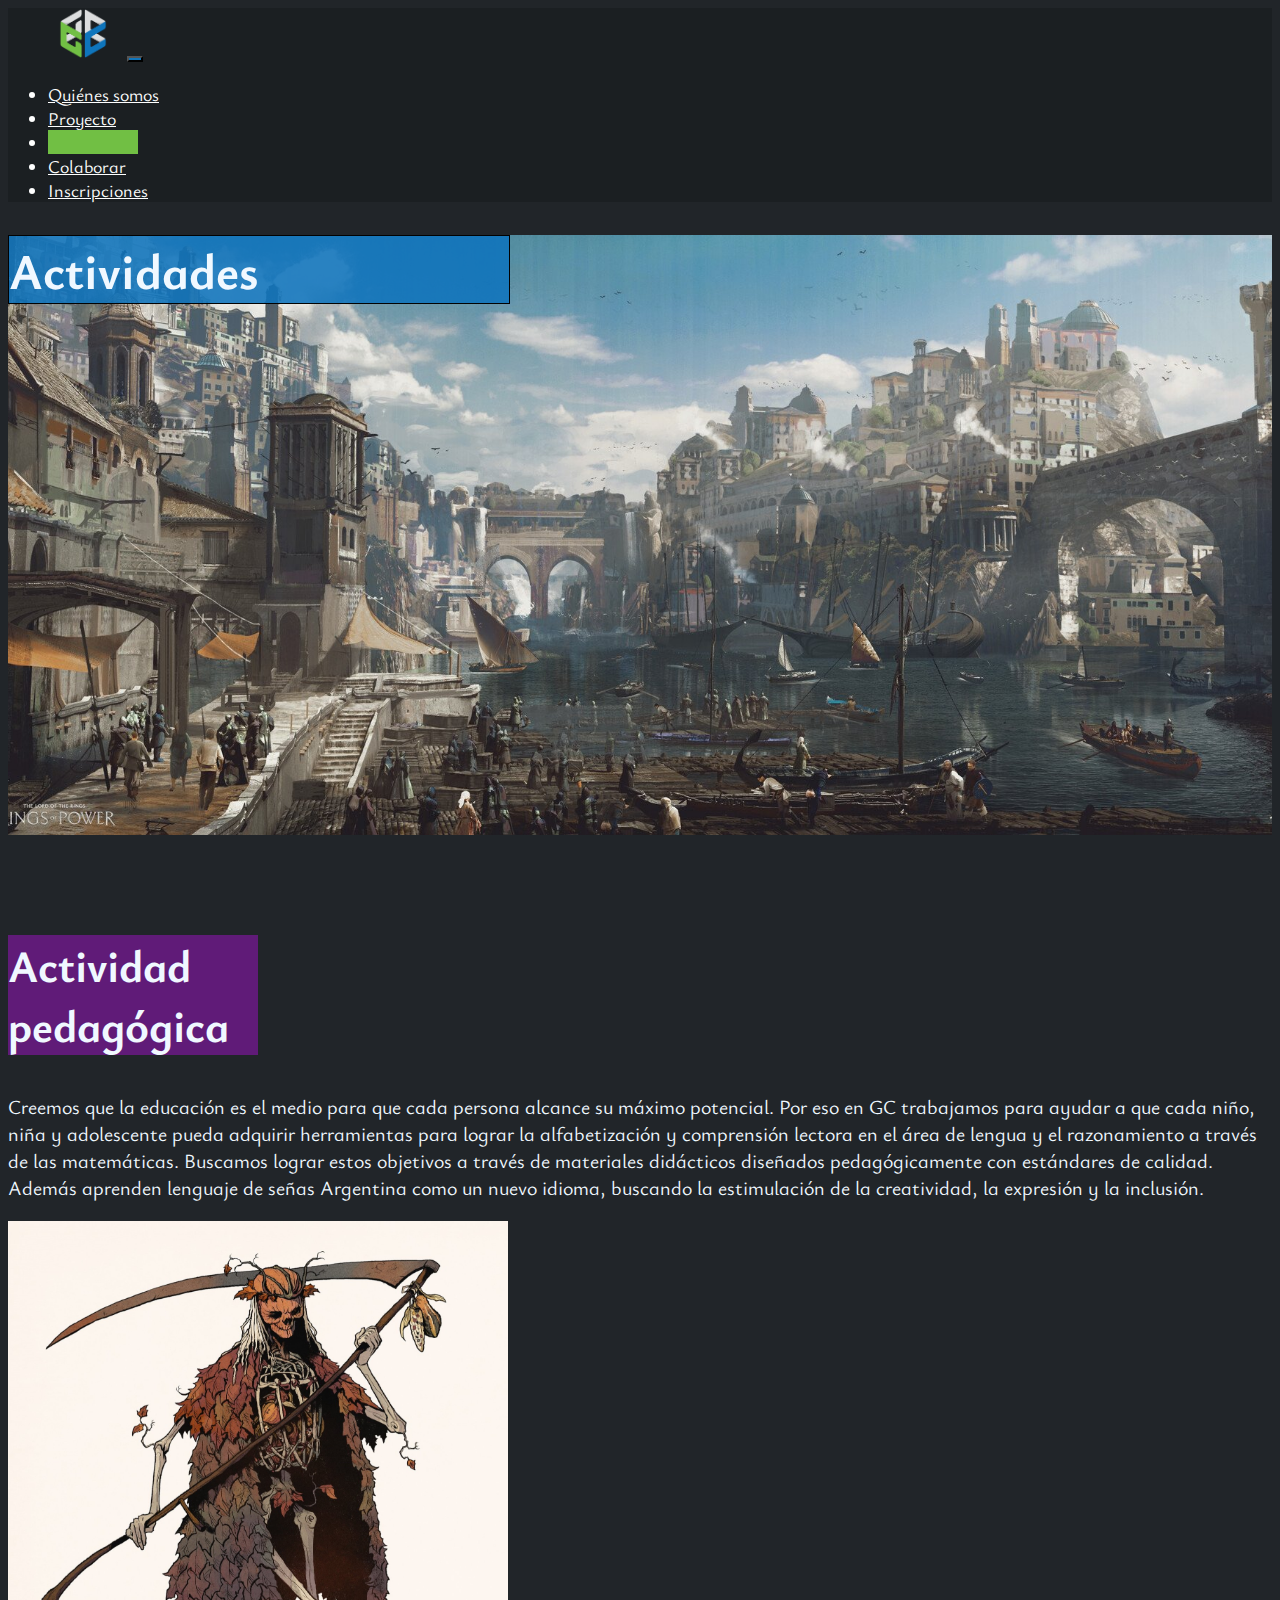
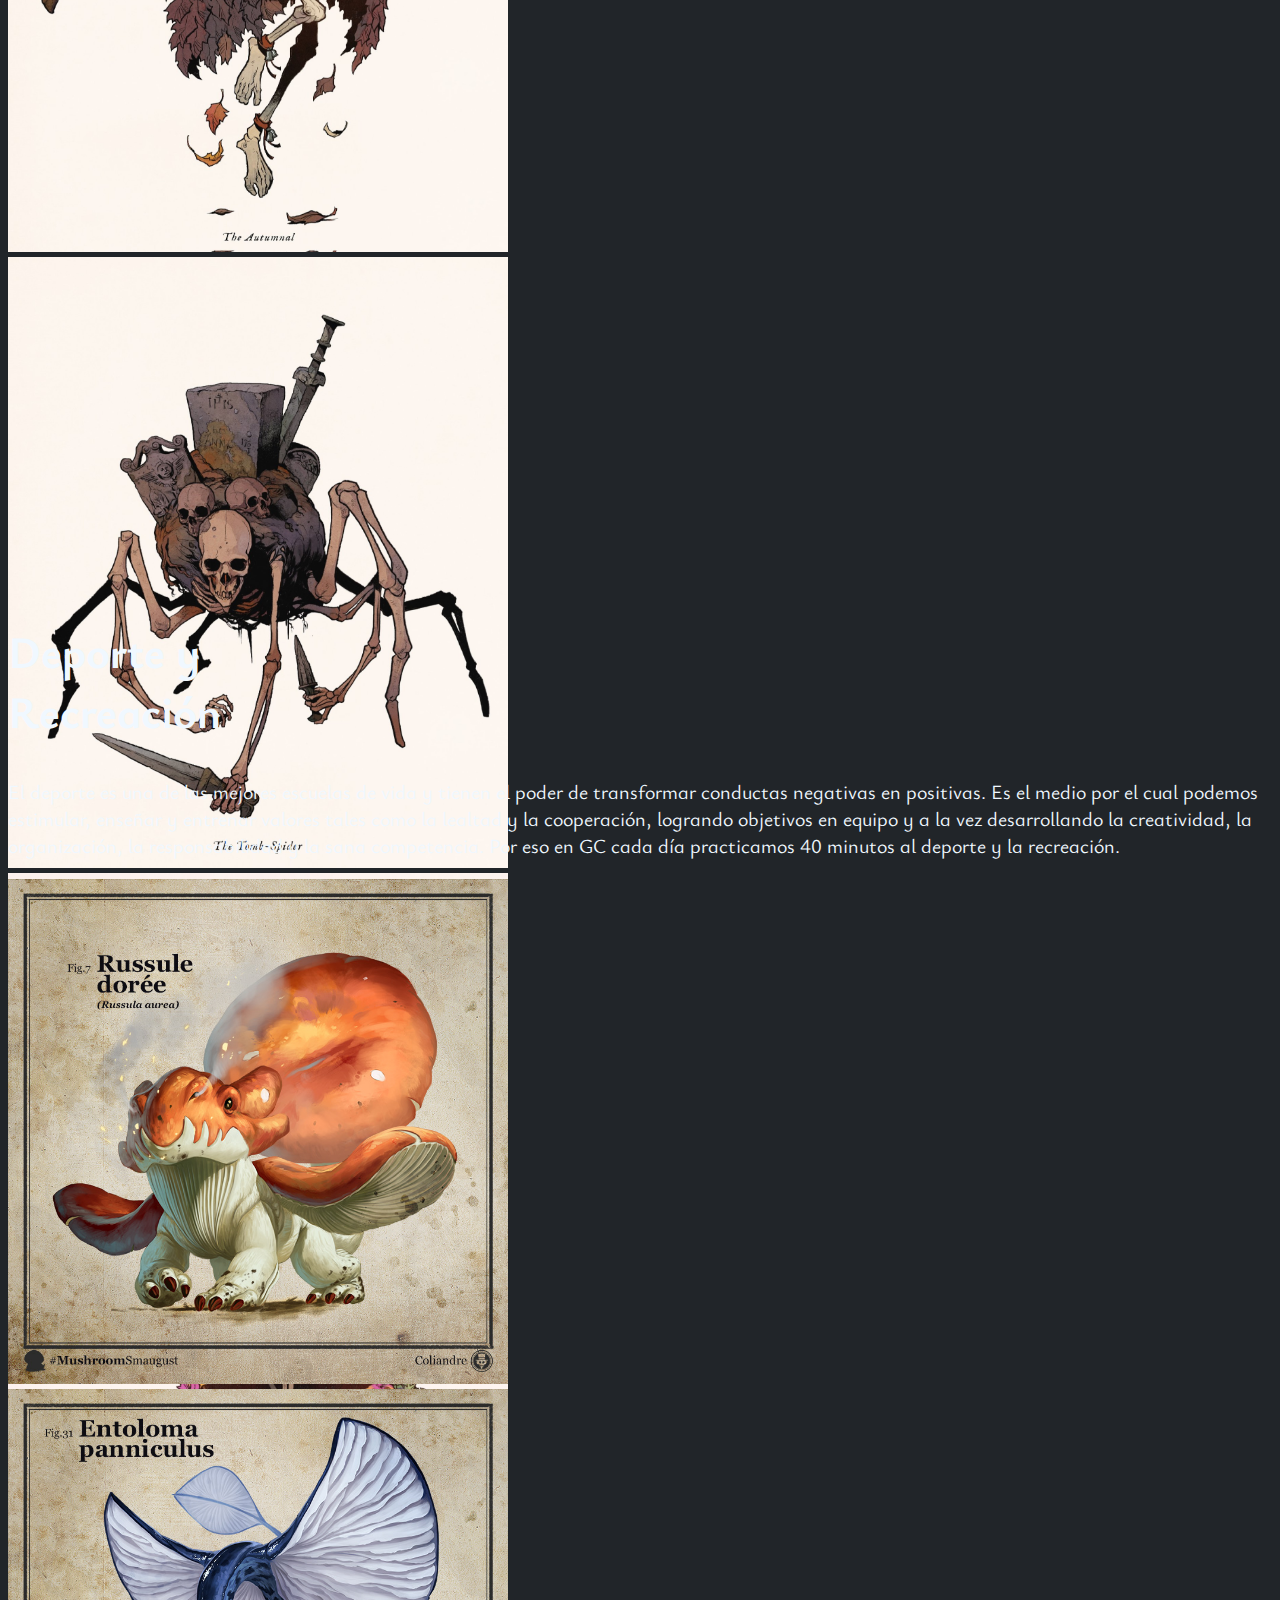
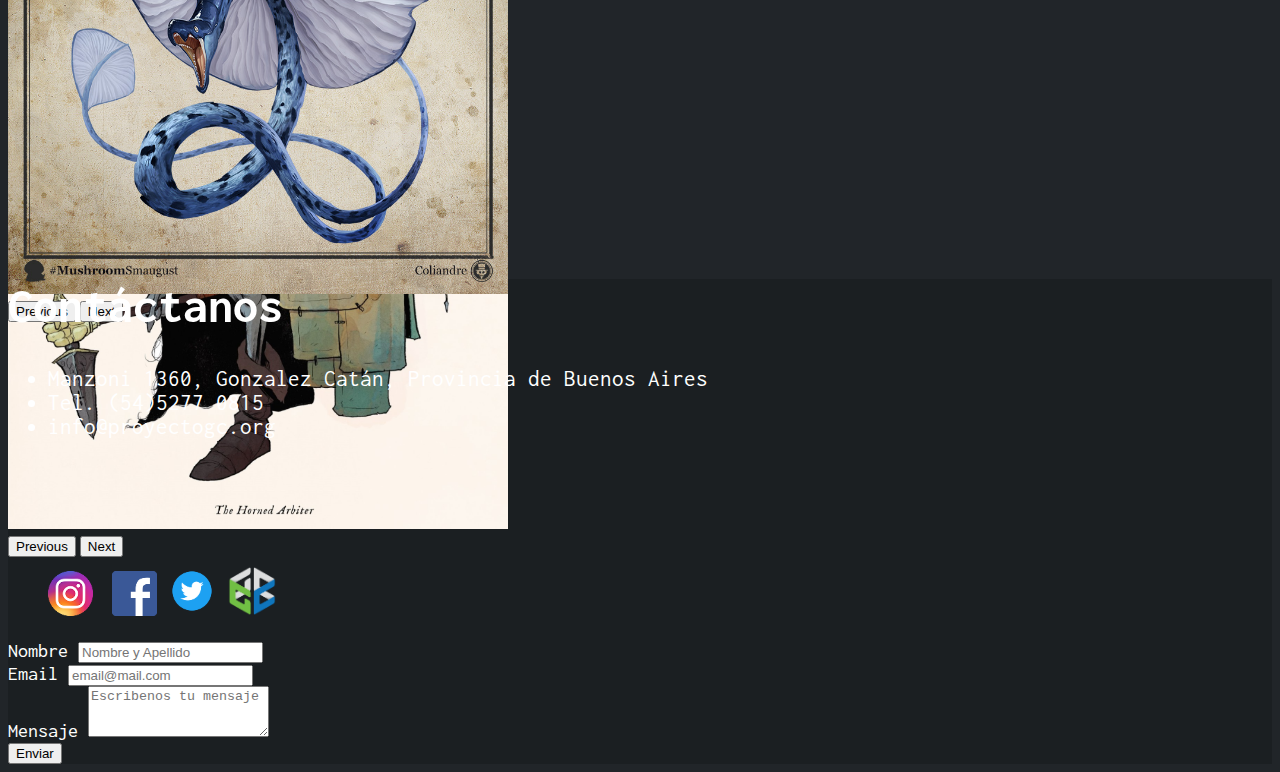
==== pages/actividades.html @ 242a7932 "proyecto integrador fase 1" ====
<!DOCTYPE html>
<html lang="es">

<head>
    <meta charset="UTF-8">
    <meta name="viewport" content="width=device-width, initial-scale=1.0">
    <title>Proyecto 1</title>
    <link rel="stylesheet" href="../styles.css">
    <link rel="stylesheet" href="../css/animacion.css">
    <link rel="shortcut icon" href="../img/logoGC.png" type="image/x-icon">
</head>

<body>
    <header class="sticky-top">
        <nav class="navbar navbar-expand-lg color-nav">
            <div class="container-fluid">
                <a href="/index.html"><img class="gcLogo" src="../img/logoGC.png" alt="logoGC"></a>
                <button class="navbar-toggler" type="button" data-bs-toggle="collapse" data-bs-target="#navbarNav"
                    aria-controls="navbarNav" aria-expanded="false" aria-label="Toggle navigation">
                    <span class="navbar-toggler-icon"></span>
                </button>
                <div class="collapse navbar-collapse" id="navbarNav">
                    <ul class="navbar-nav">
                        <li class="nav-item">
                            <a class="nav-link" aria-current="page" href="/pages/quienesSomos.html">Quiénes somos</a>
                        </li>
                        <li class="nav-item">
                            <a class="nav-link" href="/pages/proyecto.html">Proyecto</a>
                        </li>
                        <li class="nav-item">
                            <a class="nav-link active rounded-5" href="/pages/actividades.html">Actividades</a>
                        </li>
                        <li class="nav-item">
                            <a class="nav-link" href="/pages/colaborar.html">Colaborar</a>
                        </li>
                        <li class="nav-item">
                            <a class="nav-link" href="/pages/inscripciones.html">Inscripciones</a>
                        </li>
                    </ul>
                </div>
            </div>
        </nav>
    </header>
    <main>
        <div class="img-home banner6 p-5">
            <div class="text-img-qs d-flex flex-column align-items-center justify-content-end ani-title">
                <h1 class="p-3 ch1 text-center rounded-4">Actividades</h1>
            </div>
        </div>

        <section>
            <div class="container container-fluid m-custom">
                <div>
                    <h2 class="color-h-actividades text-center rounded-4 p-2 ani-logos">Actividad <br>pedagógica</h2>
                    <p class="mt-3 p-2">Creemos que la educación es el medio para que cada persona alcance su máximo
                        potencial. Por eso en GC trabajamos para ayudar a que cada niño, niña y adolescente pueda
                        adquirir herramientas para lograr la alfabetización y comprensión lectora en el área de lengua y
                        el razonamiento a través de las matemáticas. Buscamos lograr estos objetivos a través de
                        materiales didácticos diseñados pedagógicamente con estándares de calidad. Además aprenden
                        lenguaje de señas Argentina como un nuevo idioma, buscando la estimulación de la creatividad, la
                        expresión y la inclusión.</p>
                </div>
            </div>
            <div class="carousel-size container container-fluid mt-5">
                <div id="carouselExample" class="carousel slide text-center">
                    <div class="carousel-inner">
                        <div class="carousel-item active">
                            <img class="img-actividades img-fluid" src="../img/img-actividades1.jpg" class="d-block"
                                alt="img-actividades1">
                        </div>
                        <div class="carousel-item">
                            <img class="img-actividades img-fluid" src="../img/img-actividades2.jpg" class="d-block"
                                alt="img-actividades2">
                        </div>
                        <div class="carousel-item">
                            <img class="img-actividades img-fluid" src="../img/img-actividades3.jpg" class="d-block"
                                alt="img-actividades3">
                        </div>
                        <div class="carousel-item">
                            <img class="img-actividades img-fluid" src="../img/img-actividades4.jpg" class="d-block"
                                alt="img-actividades4">
                        </div>
                    </div>
                    <button class="carousel-control-prev" type="button" data-bs-target="#carouselExample"
                        data-bs-slide="prev">
                        <span class="carousel-control-prev-icon" aria-hidden="true"></span>
                        <span class="visually-hidden">Previous</span>
                    </button>
                    <button class="carousel-control-next" type="button" data-bs-target="#carouselExample"
                        data-bs-slide="next">
                        <span class="carousel-control-next-icon" aria-hidden="true"></span>
                        <span class="visually-hidden">Next</span>
                    </button>
                </div>
            </div>
            <div class="container container-fluid m-custom">
                <div class="mb-5">
                    <h2 class="color-h-actividades text-center rounded-4 p-2 ani-logos">Deporte y <br>Recreación</h2>
                    <p class="mt-3 p-2">El deporte es una de las mejores escuelas de vida y tienen el poder de transformar
                        conductas negativas en positivas. Es el medio por el cual podemos estimular, enseñar y entrenar
                        valores tales como la lealtad y la cooperación, logrando objetivos en equipo y a la vez
                        desarrollando la creatividad, la organización, la responsabilidad y la sana competencia. Por eso
                        en GC cada día practicamos 40 minutos al deporte y la recreación.</p>
                </div>
            </div>
            <div class="carousel-size container container-fluid mt-5 mb-custom">
                <div id="carouselExample1" class="carousel slide text-center">
                    <div class="carousel-inner">
                        <div class="carousel-item active">
                            <img class="img-actividades img-fluid" src="../img/img-actividades5.jpg" class="d-block"
                                alt="img-actividades1">
                        </div>
                        <div class="carousel-item">
                            <img class="img-actividades img-fluid" src="../img/img-actividades6.jpg" class="d-block"
                                alt="img-actividades2">
                        </div>
                    </div>
                    <button class="carousel-control-prev" type="button" data-bs-target="#carouselExample1"
                        data-bs-slide="prev">
                        <span class="carousel-control-prev-icon" aria-hidden="true"></span>
                        <span class="visually-hidden">Previous</span>
                    </button>
                    <button class="carousel-control-next" type="button" data-bs-target="#carouselExample1"
                        data-bs-slide="next">
                        <span class="carousel-control-next-icon" aria-hidden="true"></span>
                        <span class="visually-hidden">Next</span>
                    </button>
                </div>
            </div>
        </section>
    </main>



    <footer class="p-5">
        <div class="row">
            <div class="col-lg-6 col-md-12 col-sm-12">
                <h1 class="text-sm1">Contáctanos</h1>
                <ul class="d-flex flex-column justify-content-center text-footer cf">
                    <li class="text-sm2">Manzoni 1360, Gonzalez Catán, Provincia de Buenos Aires</li>
                    <li class="text-sm2">Tel. (54)5277 0815</li>
                    <li class="text-sm2">info@proyectogc.org</li>
                </ul>
                <ul>
                    <a href="https://www.instagram.com/" class="mr-1" target="_blank"><img class="logos-footer l-i"
                            src="../img/logo-instagram.png"></a>
                    <a href="https://www.facebook.com/" target="_blank"><img class="logos-footer l-f"
                            src="../img/logo-facebook.png"></a>
                    <a href="https://twitter.com/" target="_blank"><img class="logos-footer"
                            src="../img/logo-twitter.png"></a>
                    <img class="logos-footer" src="../img/logoGC.png" alt="gclogo">
                </ul>
            </div>
            <div class="col-lg-6 col-md-12 col-sm-12">
                <form>
                    <div class="mb-2">
                        <label class="form-label">Nombre</label>
                        <input type="text" class="form-control" placeholder="Nombre y Apellido" required>
                    </div>
                    <div class="mb-2">
                        <label class="form-label">Email</label>
                        <input type="email" class="form-control" placeholder="email@mail.com" required>
                    </div>
                    <div class="mb-2">
                        <label class="form-label">Mensaje</label>
                        <textarea class="form-control" rows="3" placeholder="Escribenos tu mensaje" required></textarea>
                    </div>
                    <button type="submit" class="btn btn-primary">Enviar</button>
                </form>
            </div>
        </div>
    </footer>

    <script src="../main.js" type="module"></script>
</body>

</html>
---- styles.css ----
@import './node_modules/bootstrap/dist/css/bootstrap.css';
@import url('https://fonts.googleapis.com/css2?family=Inconsolata&family=Inter:wght@400;700&family=Ysabeau+Infant:wght@400;700&display=swap');

body{
    background-color: #212529;
    color: aliceblue;
    font-family: 'Ysabeau Infant', sans-serif;
    overflow-x: hidden;
}
header{
    font-size: 18px;
}
main h1{
    font-size: 50px;
    font-weight: bold;
}
main p{
    font-size: 20px;
}
main h2{
    font-size: 45px;
}
main h3{
    font-size: 30px;
    color: rgb(207, 120, 39);
}
section h4{
    font-size: 30px;
}
.text-home{
    font-size: 27px;
}
main h5{
    font-size: 35px;
}
footer{
    font-family: 'Inconsolata', monospace;
    font-size: 20px;
}
footer h1{
    font-size: 50px;
    font-weight: bold;
}
footer li{
    font-size: 23px;
}
.color-nav, .nav-link, footer{
    background-color: #1B1F22;
    color: white;
}
.nav-link:hover, .navbar-nav .active{
    color: #71BF44;
}
.navbar-nav .active{
    background-color: #71BF44;
}
@media(max-width:991px){
    .navbar-nav .active{
    background-color: #71BF44;
    width: 150px;
    text-align: center;
    }
}
.gcLogo{
    width: 50px;
    margin: 0px 15px 0px 50px;
}
.navbar-toggler{
    background-color: #0F75BC;
}
.text-footer{
    font-size: 20px;
}
.cf{
    height: 20vh;
}
.mr-1{
    margin-right: 9px;
}
.logos-footer{
    width: 50px;
}
.img-home{
    background-repeat: no-repeat;
    background-size: cover;
    background-position: center;
    height: 600px;
}
.banner1{
    background-image: url(img/img-colaborar.jpg);
}
.banner2{
    background-image: url(img/banner2.jpg);
}
.banner3{
    background-image: url(img/banner3.jpg);
}
.banner4{
    background-image: url(img/banner4.jpg);
}
.banner5{
    background-image: url(img/banner5.jpg);
}
.banner6{
    background-image: url(img/banner6.jpg);
}
@media (min-width: 280px) {
    .img-text-home{
        width: 250px;
        height: 500px;
    }
}
.ch1{
    background-color: #0f74bce1;
    width: 500px;
    border: 1px solid #020202;
}
.cp1{
    color: rgb(255, 230, 230);
    font-weight: bold;
    font-size: 18px;
    background-color: #0f74bca2;
    border-radius: 10px;
    padding: 5px;
    border: 1px solid #000000;
}
.img-main{
    width: 140px;
    height: 110px;
}
@media (min-width: 1600px){
    .img-main{
        margin-right: -90px;
    }
}
.img-card-home{
    width: 350px;
}
.color-article-h4 strong{
    color: #0F75BC;
}
.l-i, .l-f{
    width: 45px;  
}

/*Clases para page QuienesSomos*/
.text-img-qs{
    height: 500px;
    width: 1000px;
}
.color-qs{
    background-color: #0f74bce1;
    width: 800px;
    border: 1px solid #000000;
}
@media (max-width: 1200px) {
    .text-img-qs, .color-qs, .ch1{
        width: auto;
    }
}
.color-cr{
    background-color: #61a53a;
    color: rgb(0, 0, 0);
}
@media (max-width: 767px){
    .rup{
        display: none;
    }
}
/*Clases para page Proyecto*/
.img-p-proyecto{
    width: 350px;
}
.img-card-proyecto{
    width: 200px;
}
.color-p-proyecto{
    color: rgba(247, 233, 45, 0.849);
}
.color-h1-proyecto{
    background-color:rgba(119, 24, 148, 0.527);
    width: 300px;
    height: 70px;
}
.img-main-proyecto{
    width: 140px;
    height: 110px;
    margin-right: 50px;
}
/*Clases para page Actividades*/
.img-actividades{
    width: 500px;
}
.carousel-size{
    max-width: 900px;
    max-height: 900px;
}
.color-h-actividades{
    background-color: rgba(119, 24, 148, 0.74);
    width: 250px;
}
@media (max-width: 280px){
    .color-h-actividades{
        width: auto;
    }
}
/*Clases para page Inscripciones*/
.img-inscripciones{
    width: 400px;
}
.active-i{
    background-color:#0F75BC;
    border: 1px solid #000000;
}
@media(min-width:992px){
    .border-right{
        border-right: 1px solid white;
    }
}
section li{
    font-size: 20px;
}
.form-inscripcion{
    font-size: 20px;
}
.req-inscrip{
    border: 1px solid #000000;
}
/*Clases para page Colaborar*/
.img-colaborar, .text-colaborar{
    width: 900px;
}
@media (max-width:840px){
    .text-colaborar{
        width: auto;
    }
}
.btn-colaborar{
    font-family: 'Inconsolata', monospace;
    height: 50px;
    font-size: 25px;
}
.m-custom{
    margin-top: 100px;
}
.mb-custom{
    margin-bottom: 100px;
}
/*Para barra de desplazamiento*/
::-webkit-scrollbar {
    -webkit-user-select:none;
    user-select: none;
    width: 10px;
}
::-webkit-scrollbar-thumb {
    background-color: #888; 
    border-radius: 10px; 
}
@media(max-width:357px){
    .text-sm1{
        font-size: 35px;
    }
    .text-sm2{
        font-size: 17px;
    }
}
---- css/animacion.css ----
.ani-title {
    animation-duration: 2s;
    animation-name: slidein;
    animation-fill-mode: forwards;
}
.ani-logos {
    animation-name: scaleIn;
    animation-duration: 1s;
    animation-fill-mode: forwards;
}
.ani-bounce {
    animation-name: bounceIn;
    animation-duration: 1s;
    animation-fill-mode: forwards;
}

@keyframes bounceIn {
    0% {
      opacity: 0;
      transform: scale(0.3);
    }
    50% {
      opacity: 1;
      transform: scale(1.05);
    }
    70% {
      transform: scale(0.9);
    }
    100% {
      transform: scale(1);
    }
}
@keyframes slidein {
    0% {
        transform: translateX(100%);
    }

    100% {
        transform: translateX(0);
    }
}
@keyframes scaleIn {
    0% {
        transform: scale(0.5);
        opacity: 0;
    }

    100% {
        transform: scale(1);
        opacity: 1;
    }
}
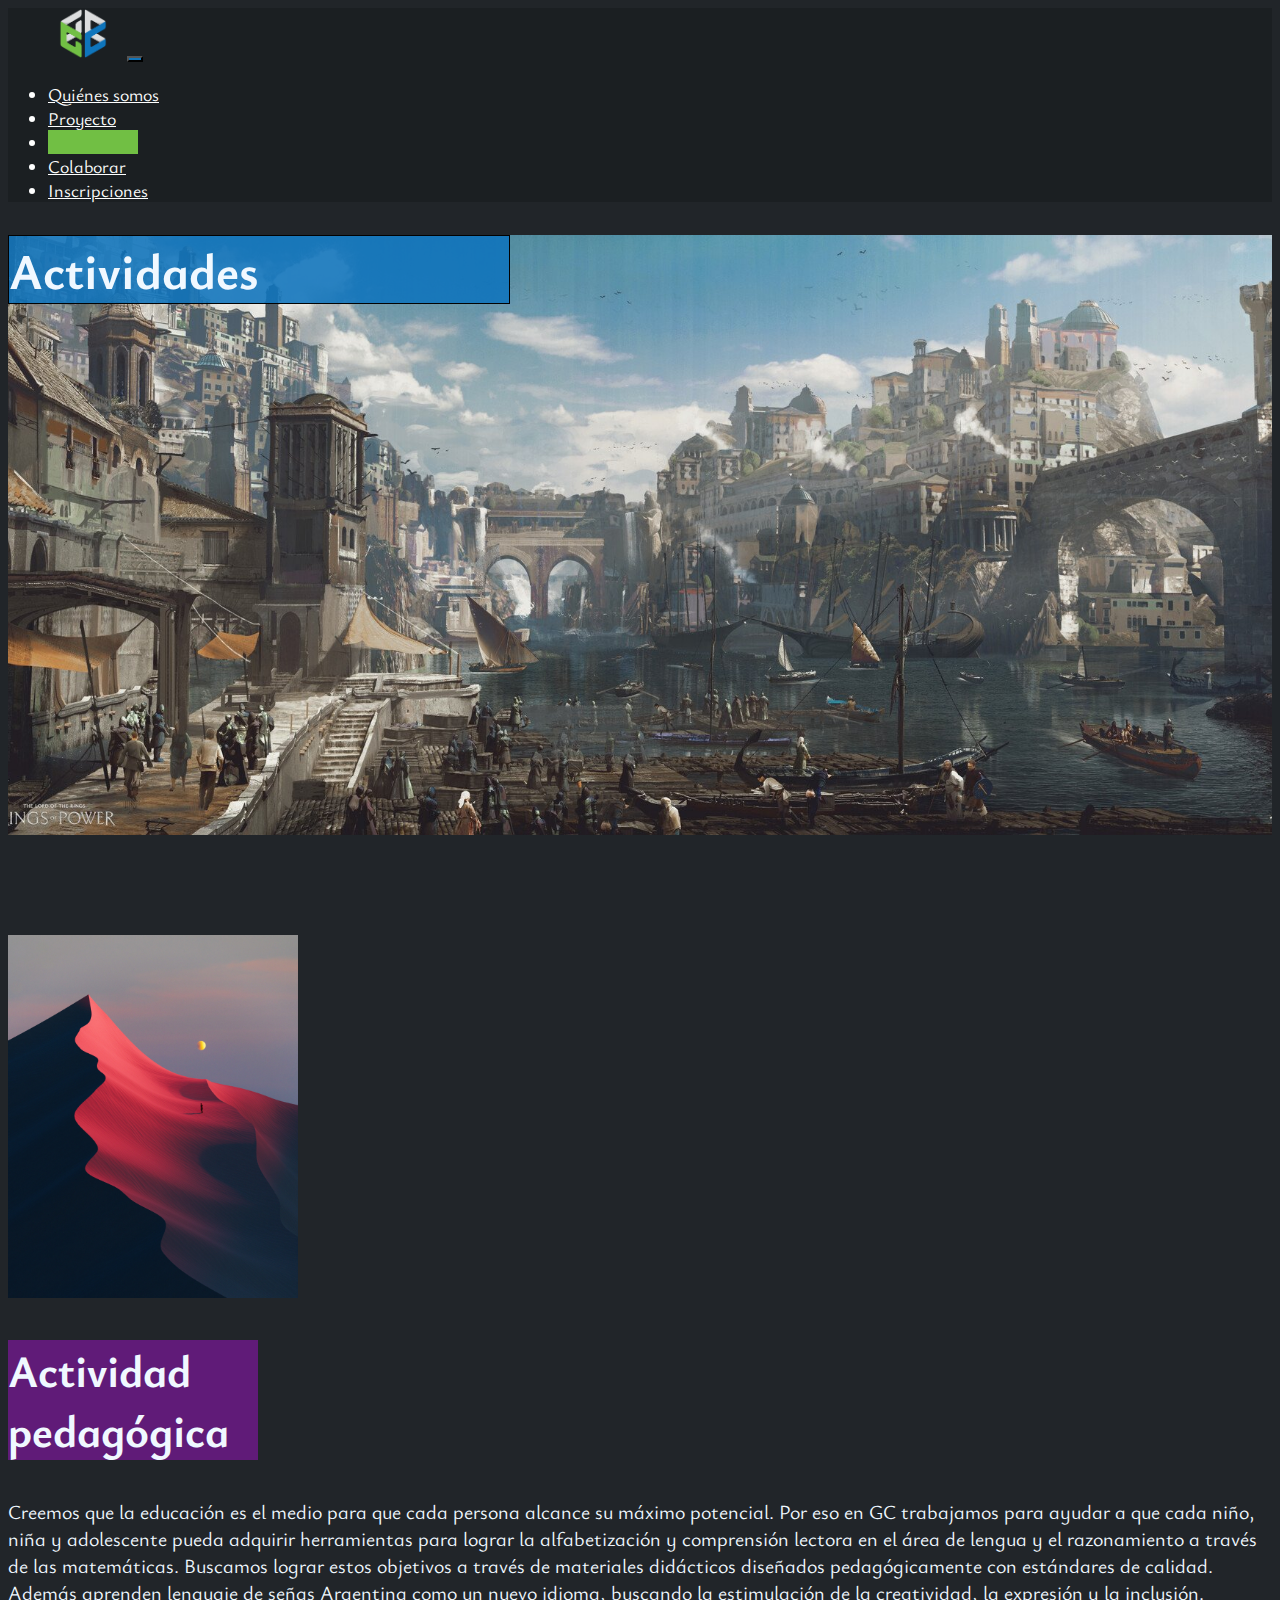
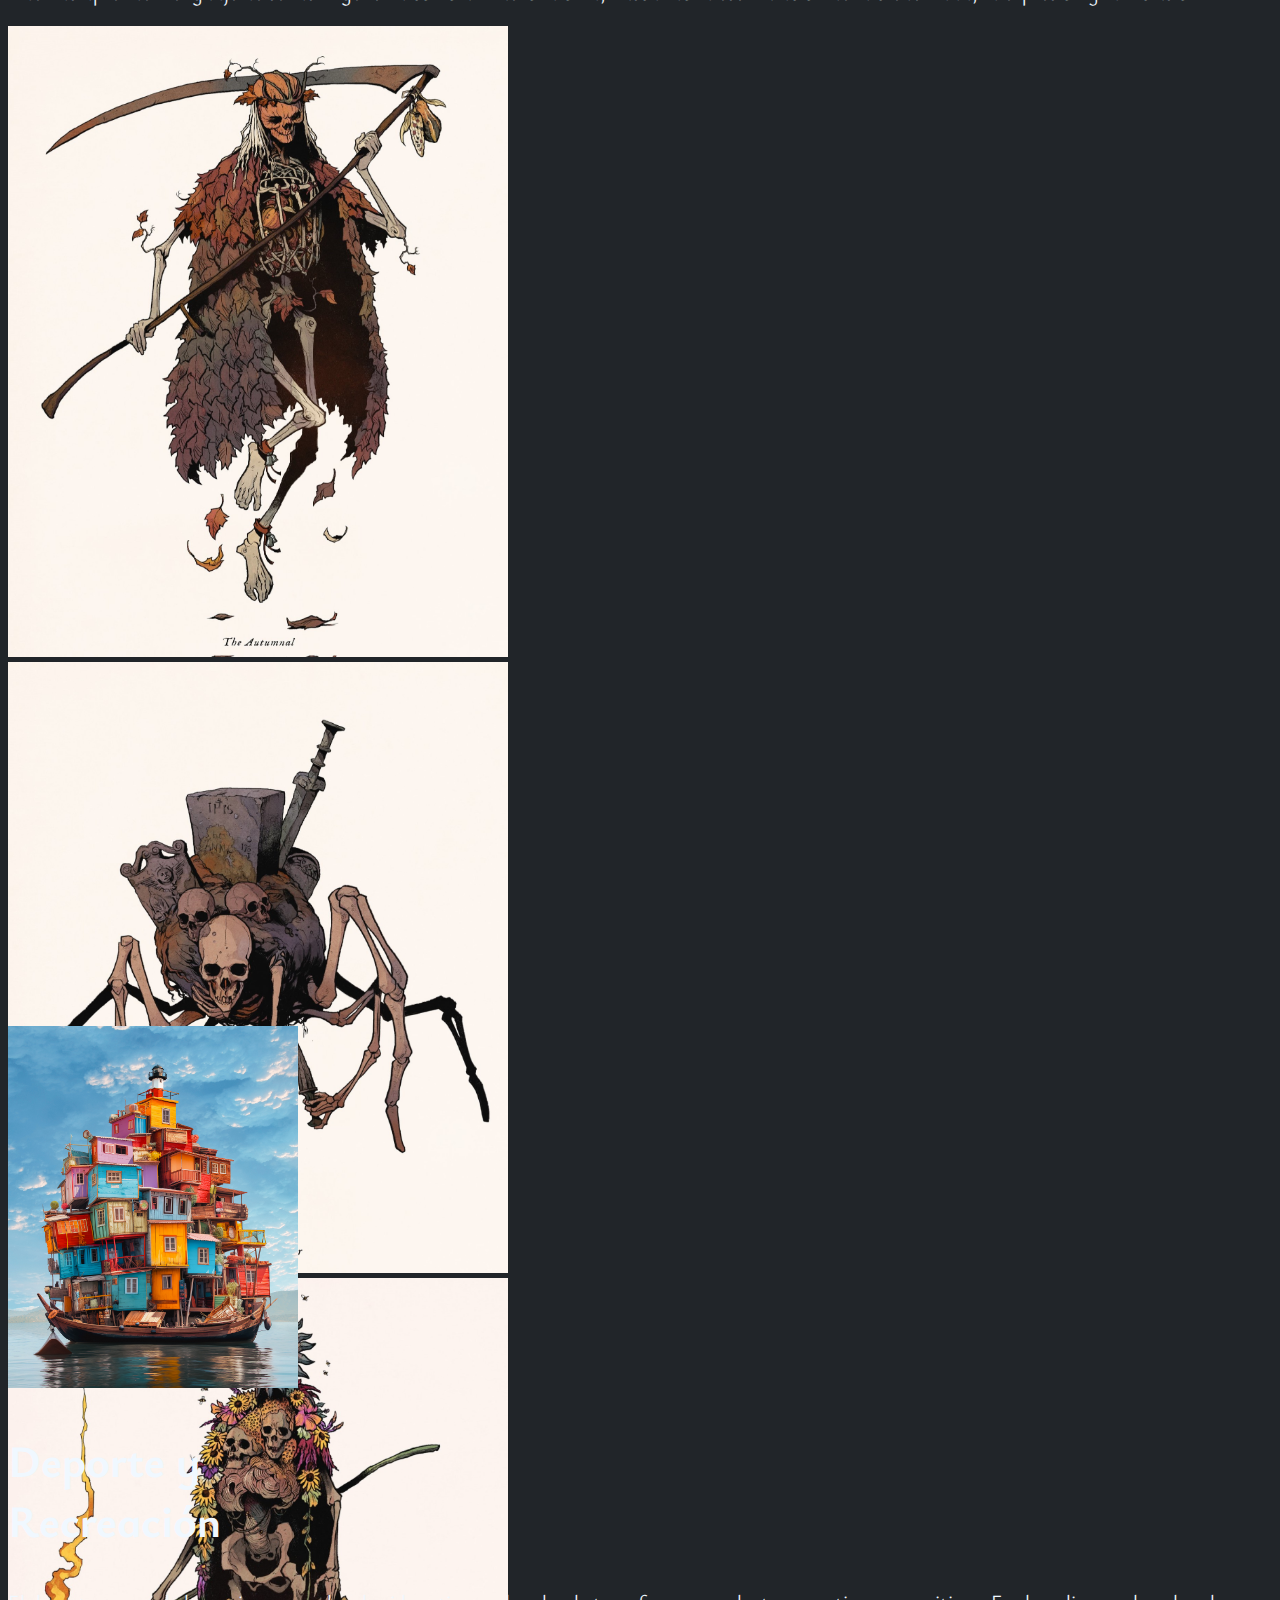
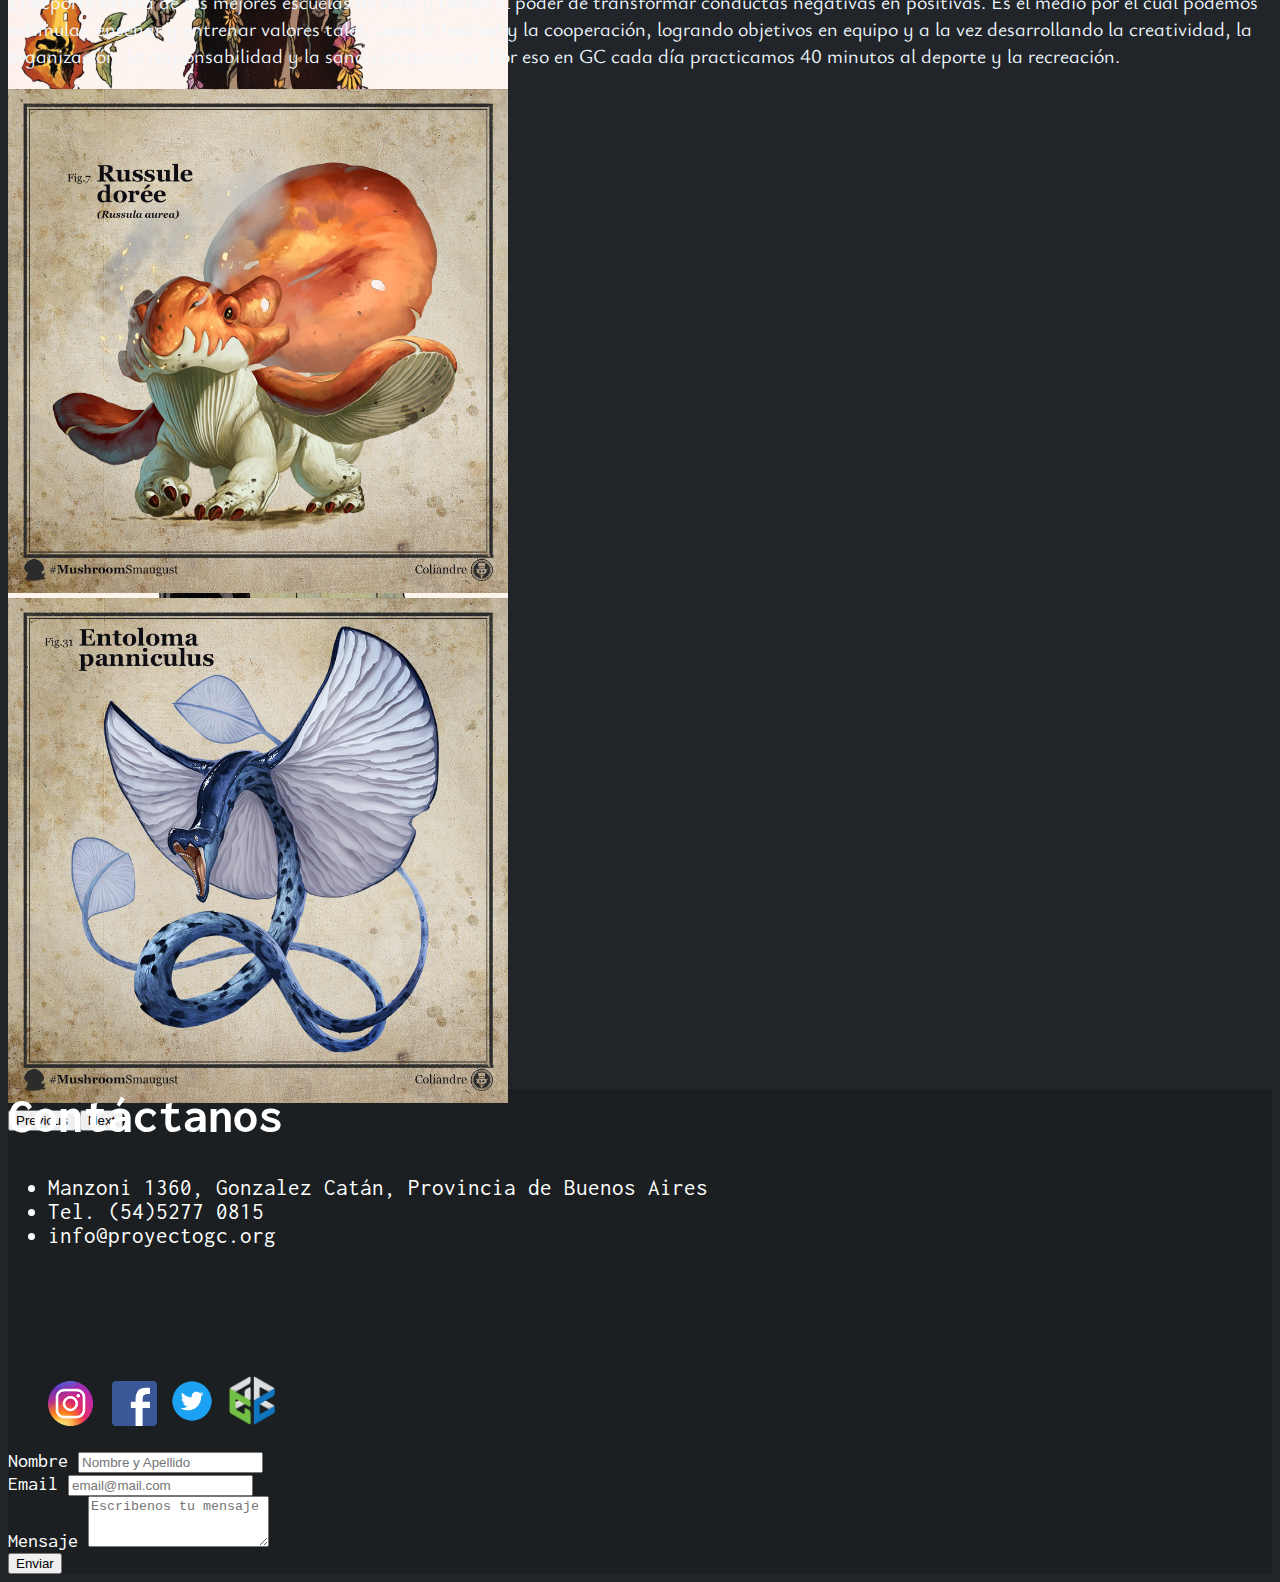
==== commit 6ddc4695: "actualizando page actividad" ====
--- a/pages/actividades.html
+++ b/pages/actividades.html
@@ -5,6 +5,8 @@
     <meta charset="UTF-8">
     <meta name="viewport" content="width=device-width, initial-scale=1.0">
     <title>Proyecto 1</title>
+    <link href="https://cdn.jsdelivr.net/npm/bootstrap@5.3.0/dist/css/bootstrap.min.css" rel="stylesheet"
+        integrity="sha384-9ndCyUaIbzAi2FUVXJi0CjmCapSmO7SnpJef0486qhLnuZ2cdeRhO02iuK6FUUVM" crossorigin="anonymous">
     <link rel="stylesheet" href="../styles.css">
     <link rel="stylesheet" href="../css/animacion.css">
     <link rel="shortcut icon" href="../img/logoGC.png" type="image/x-icon">
@@ -14,7 +16,7 @@
     <header class="sticky-top">
         <nav class="navbar navbar-expand-lg color-nav">
             <div class="container-fluid">
-                <a href="/index.html"><img class="gcLogo" src="../img/logoGC.png" alt="logoGC"></a>
+                <a href="../index.html"><img class="gcLogo" src="../img/logoGC.png" alt="logoGC"></a>
                 <button class="navbar-toggler" type="button" data-bs-toggle="collapse" data-bs-target="#navbarNav"
                     aria-controls="navbarNav" aria-expanded="false" aria-label="Toggle navigation">
                     <span class="navbar-toggler-icon"></span>
@@ -22,19 +24,19 @@
                 <div class="collapse navbar-collapse" id="navbarNav">
                     <ul class="navbar-nav">
                         <li class="nav-item">
-                            <a class="nav-link" aria-current="page" href="/pages/quienesSomos.html">Quiénes somos</a>
+                            <a class="nav-link" href="quienesSomos.html">Quiénes somos</a>
                         </li>
                         <li class="nav-item">
-                            <a class="nav-link" href="/pages/proyecto.html">Proyecto</a>
+                            <a class="nav-link" href="proyecto.html">Proyecto</a>
                         </li>
                         <li class="nav-item">
-                            <a class="nav-link active rounded-5" href="/pages/actividades.html">Actividades</a>
+                            <a class="nav-link active rounded-5" href="actividades.html">Actividades</a>
                         </li>
                         <li class="nav-item">
-                            <a class="nav-link" href="/pages/colaborar.html">Colaborar</a>
+                            <a class="nav-link" href="colaborar.html">Colaborar</a>
                         </li>
                         <li class="nav-item">
-                            <a class="nav-link" href="/pages/inscripciones.html">Inscripciones</a>
+                            <a class="nav-link" href="inscripciones.html">Inscripciones</a>
                         </li>
                     </ul>
                 </div>
@@ -50,15 +52,24 @@
 
         <section>
             <div class="container container-fluid m-custom">
-                <div>
-                    <h2 class="color-h-actividades text-center rounded-4 p-2 ani-logos">Actividad <br>pedagógica</h2>
-                    <p class="mt-3 p-2">Creemos que la educación es el medio para que cada persona alcance su máximo
-                        potencial. Por eso en GC trabajamos para ayudar a que cada niño, niña y adolescente pueda
-                        adquirir herramientas para lograr la alfabetización y comprensión lectora en el área de lengua y
-                        el razonamiento a través de las matemáticas. Buscamos lograr estos objetivos a través de
-                        materiales didácticos diseñados pedagógicamente con estándares de calidad. Además aprenden
-                        lenguaje de señas Argentina como un nuevo idioma, buscando la estimulación de la creatividad, la
-                        expresión y la inclusión.</p>
+                <div class="row align-items-center">
+                    <div class="col-lg-4 col-md-4 col-sm-12 d-flex justify-content-center mb-2">
+                        <img class="img-actividad-1 rounded-4 img-fluid" src="../img/img-actividad-text1.jpg"
+                            alt="img-actividad-1">
+                    </div>
+                    <div class="col-lg-8 col-md-8 col-sm-12">
+                        <h2 class="color-h-actividades text-center rounded-4 p-2">Actividad <br>pedagógica
+                        </h2>
+                        <p class="mt-3 p-2 c-a">Creemos que la educación es el medio para que cada persona alcance su máximo
+                            potencial. Por eso en GC trabajamos para ayudar a que cada niño, niña y adolescente pueda
+                            adquirir herramientas para lograr la alfabetización y comprensión lectora en el área de
+                            lengua y
+                            el razonamiento a través de las matemáticas. Buscamos lograr estos objetivos a través de
+                            materiales didácticos diseñados pedagógicamente con estándares de calidad. Además aprenden
+                            lenguaje de señas Argentina como un nuevo idioma, buscando la estimulación de la
+                            creatividad, la
+                            expresión y la inclusión.</p>
+                    </div>
                 </div>
             </div>
             <div class="carousel-size container container-fluid mt-5">
@@ -94,13 +105,23 @@
                 </div>
             </div>
             <div class="container container-fluid m-custom">
-                <div class="mb-5">
-                    <h2 class="color-h-actividades text-center rounded-4 p-2 ani-logos">Deporte y <br>Recreación</h2>
-                    <p class="mt-3 p-2">El deporte es una de las mejores escuelas de vida y tienen el poder de transformar
-                        conductas negativas en positivas. Es el medio por el cual podemos estimular, enseñar y entrenar
-                        valores tales como la lealtad y la cooperación, logrando objetivos en equipo y a la vez
-                        desarrollando la creatividad, la organización, la responsabilidad y la sana competencia. Por eso
-                        en GC cada día practicamos 40 minutos al deporte y la recreación.</p>
+                <div class="mb-5 row align-items-center">
+                    <div class="col-lg-4 col-md-4 col-sm-12 d-flex justify-content-center mb-2">
+                        <img class="img-actividad-1 rounded-4 img-fluid" src="../img/img-actividad-text2.jpg"
+                            alt="img-actividad-1">
+                    </div>
+                    <div class="col-lg-8 col-md-8 col-sm-12">
+                        <h2 class="color-h-actividades text-center rounded-4 p-2">Deporte y <br>Recreación
+                        </h2>
+                        <p class="mt-3 p-2 c-a">El deporte es una de las mejores escuelas de vida y tienen el poder de
+                            transformar
+                            conductas negativas en positivas. Es el medio por el cual podemos estimular, enseñar y
+                            entrenar
+                            valores tales como la lealtad y la cooperación, logrando objetivos en equipo y a la vez
+                            desarrollando la creatividad, la organización, la responsabilidad y la sana competencia. Por
+                            eso
+                            en GC cada día practicamos 40 minutos al deporte y la recreación.</p>
+                    </div>
                 </div>
             </div>
             <div class="carousel-size container container-fluid mt-5 mb-custom">
@@ -171,7 +192,7 @@
         </div>
     </footer>
 
-    <script src="../main.js" type="module"></script>
+    <script src="../js/bootstrap.bundle.min.js"></script>
 </body>
 
 </html>--- a/styles.css
+++ b/styles.css
@@ -1,4 +1,4 @@
-@import './node_modules/bootstrap/dist/css/bootstrap.css';
+
 @import url('https://fonts.googleapis.com/css2?family=Inconsolata&family=Inter:wght@400;700&family=Ysabeau+Infant:wght@400;700&display=swap');
 
 body{
@@ -199,10 +199,17 @@
     background-color: rgba(119, 24, 148, 0.74);
     width: 250px;
 }
-@media (max-width: 280px){
+@media (max-width: 767px){
     .color-h-actividades{
         width: auto;
-    }
+        text-align: center;
+    }
+    .c-a{
+        text-align: center;
+    }
+}
+.img-actividad-1{
+    width: 290px;
 }
 /*Clases para page Inscripciones*/
 .img-inscripciones{
@@ -266,3 +273,4 @@
 }
 
 
+
